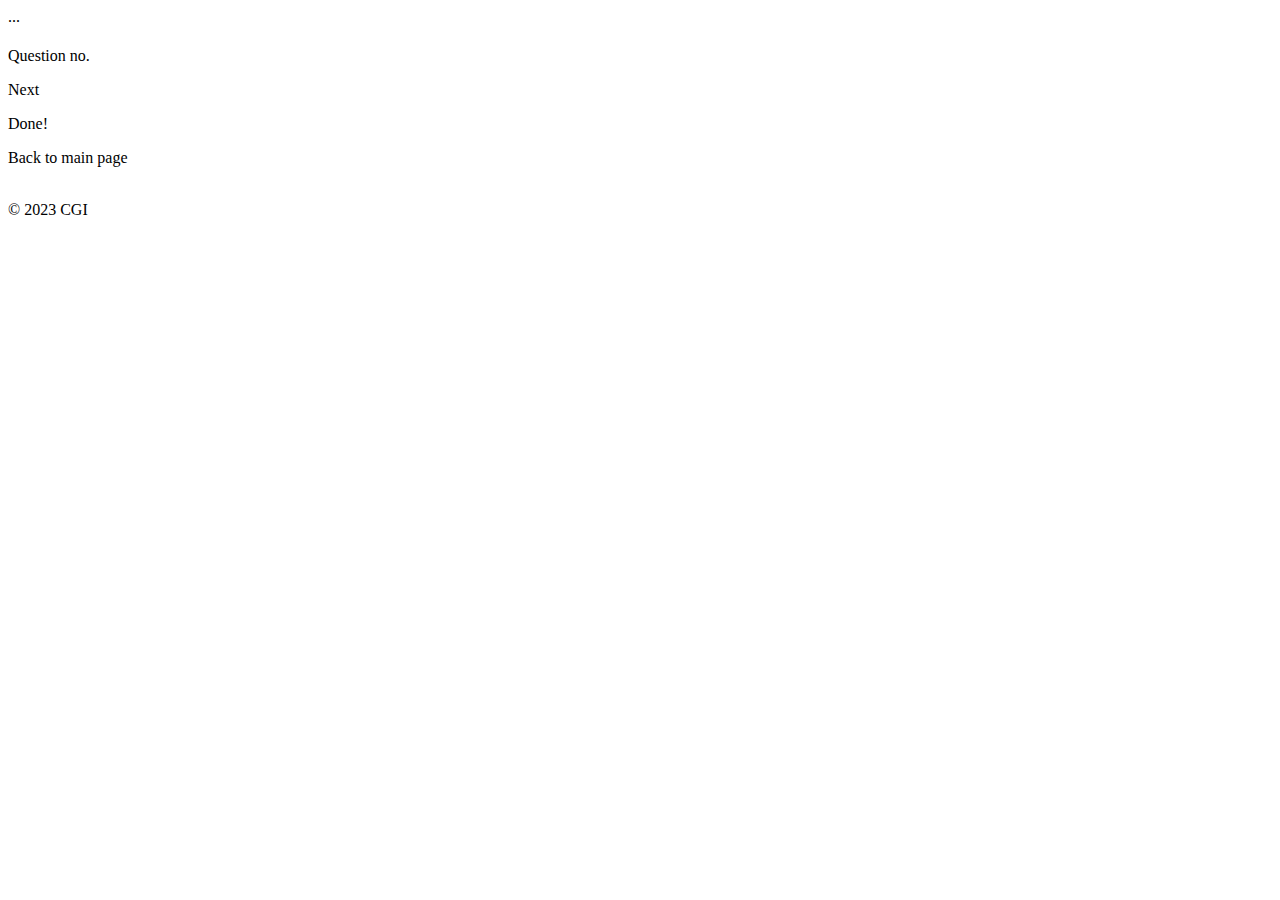
==== src/main/resources/templates/fragments.html @ 9722e87c "UI: navigation from index.html to quiz.html. Use Thymeleaf fragments." ====
<!DOCTYPE html>
<html lang="en" xmlns:th="http://www.thymeleaf.org">
<head>
    ...
</head>
<body>


<div th:fragment="page_title" class="container">
    <div th:if="${quizTitle}" class="container">
        <h1 th:text="${quizTitle}" class="h1"></h1>
        <p>Question no. <span th:text="${currentNumber}"></span></p>
    </div>
</div>

<div th:fragment="next_question_button" th:if="${result}" class="container">
    <p th:text="${result}"></p>
    <a th:href="@{/quiz}" class="btn btn-primary">Next</a>
</div>

<div th:fragment="back_to_start_button" th:if="${result}" class="container">
    <p>Done!</p>
    <a th:href="@{/index}" class="btn btn-primary">Back to main page</a>
</div>

<div th:fragment="footer" class="container">
    <br>
    <p>&copy; 2023 CGI</p>
</div>

</body>
</html>
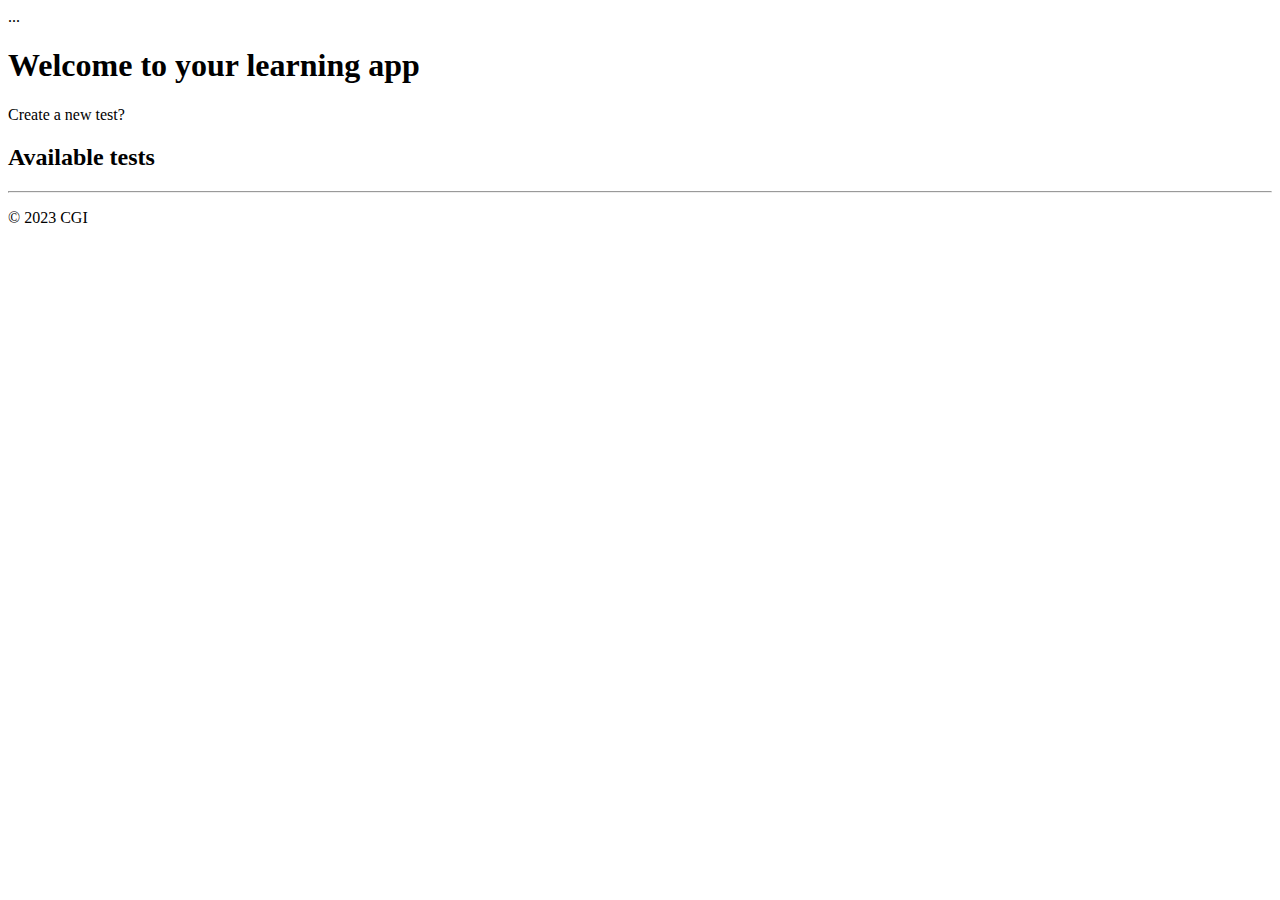
==== commit 78db6c6b: "UI: added to quiz page validation, style, navigation buttons. Add score at the end of the test." ====
--- a/src/main/resources/templates/fragments.html
+++ b/src/main/resources/templates/fragments.html
@@ -6,25 +6,20 @@
 <body>
 
 
-<div th:fragment="page_title" class="container">
-    <div th:if="${quizTitle}" class="container">
+<div th:fragment="page_title">
+    <div th:if="${quizTitle}">
         <h1 th:text="${quizTitle}" class="h1"></h1>
-        <p>Question no. <span th:text="${currentNumber}"></span></p>
+    </div>
+    <div th:unless="${quizTitle}">
+        <h1 class="h1">Welcome to your learning app</h1>
+        <p>Create a new test? </p>
+        <h2 class="h2">Available tests</h2>
     </div>
 </div>
 
-<div th:fragment="next_question_button" th:if="${result}" class="container">
-    <p th:text="${result}"></p>
-    <a th:href="@{/quiz}" class="btn btn-primary">Next</a>
-</div>
 
-<div th:fragment="back_to_start_button" th:if="${result}" class="container">
-    <p>Done!</p>
-    <a th:href="@{/index}" class="btn btn-primary">Back to main page</a>
-</div>
-
-<div th:fragment="footer" class="container">
-    <br>
+<div th:fragment="footer" class="container justify-content-center align-items-center">
+    <hr />
     <p>&copy; 2023 CGI</p>
 </div>
 
